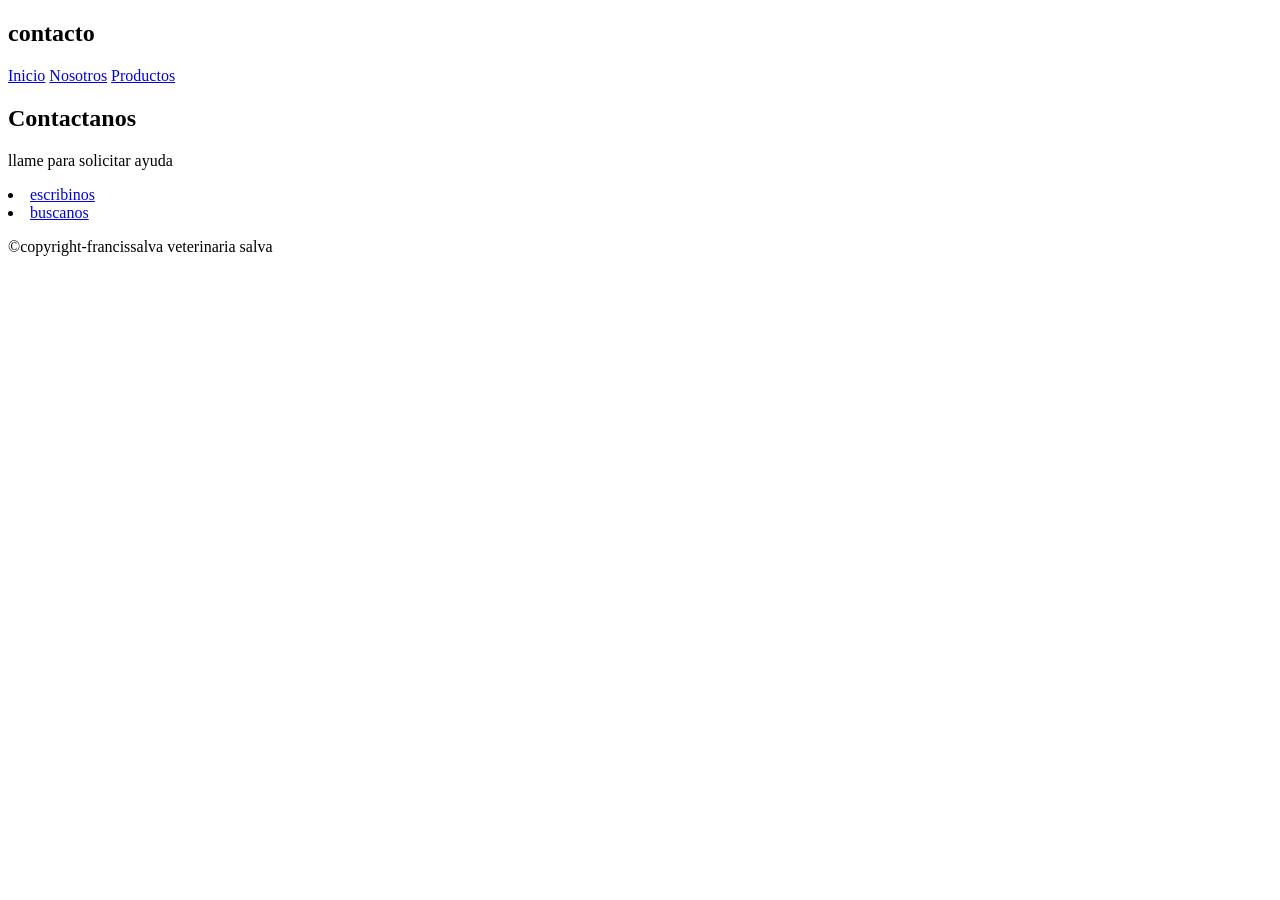
==== proyecto salva/proyecto final/contacto.html @ cef604f1 "Add files via upload" ====
<!DOCTYPE html>
<html lang="en">

<head>
    <meta charset="UTF-8">
    <meta name="viewport" content="width=device-width, initial-scale=1.0">
    <title>Document</title>
</head>

<body>
    <header>
        <nav>
            <h1>contacto</h1>
            <ul></ul>
            <a href="index.html">Inicio</a>
            <a href="nosotros.html">Nosotros</a>
            <a href="productos.html">Productos</a>
            </ul>
        </nav>
    </header>
    <main>
        <h2>Contactanos</h2>
        <p>llame para solicitar ayuda</p>
        <li><a href="https://mail.google.com" target="_blank">
                escribinos
            </a></li>
        <li><a href="https://www.google.com" target="_blank">
                buscanos
            </a></li>
    </main>
    <footer>
        <p>©copyright-francissalva               veterinaria salva</p>
    </footer>
</body>

</html>
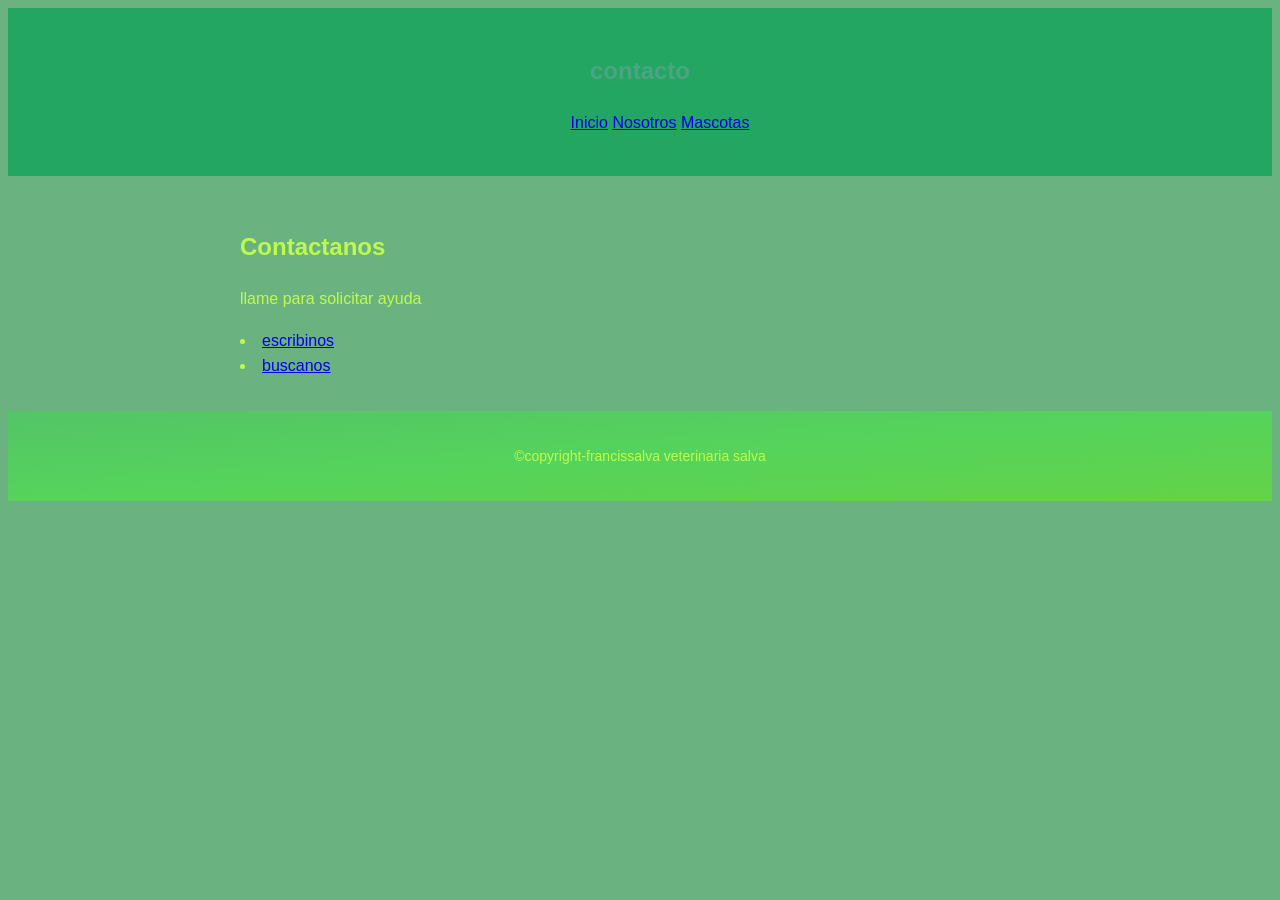
==== commit 410d71c4: "Add files via upload" ====
--- a/proyecto salva/proyecto final/contacto.html
+++ b/proyecto salva/proyecto final/contacto.html
@@ -5,16 +5,17 @@
     <meta charset="UTF-8">
     <meta name="viewport" content="width=device-width, initial-scale=1.0">
     <title>Document</title>
+    <link rel="stylesheet" href="contacto.css">
 </head>
 
 <body>
     <header>
         <nav>
             <h1>contacto</h1>
-            <ul></ul>
-            <a href="index.html">Inicio</a>
+            <ul>
+            <a href="inicio.html">Inicio</a>
             <a href="nosotros.html">Nosotros</a>
-            <a href="productos.html">Productos</a>
+            <a href="mascotas.html">Mascotas</a>
             </ul>
         </nav>
     </header>
--- a/proyecto salva/proyecto final/contacto.css
+++ b/proyecto salva/proyecto final/contacto.css
@@ -0,0 +1,35 @@
+:root {
+    --fuente: sans-serif;
+    --color-texto: hsl(81, 97%, 64%);
+     --color-primario:  #24A663; 
+    --color-fondo: #6BB281;
+}
+
+body {
+    font-family: var(--fuente);
+    color: var(--color-texto);
+    background-color: var(--color-fondo);
+    font-size: 16px;
+    line-height: 1.6;
+}
+
+header {
+    background-color: var(--color-primario);
+    color: rgb(75, 165, 131);
+    padding: 24px 32px;
+    text-align: center;
+}
+
+footer {
+    background-color: var(--color-texto);
+
+    background: linear-gradient(to bottom right, #54c567, #55d35b, #64d348);
+    text-align: center;
+    padding: 20px;
+    font-size: 0.875rem;
+}
+main {
+    max-width: 800px;
+    margin: 0 auto;
+    padding: 32px 24px;
+}
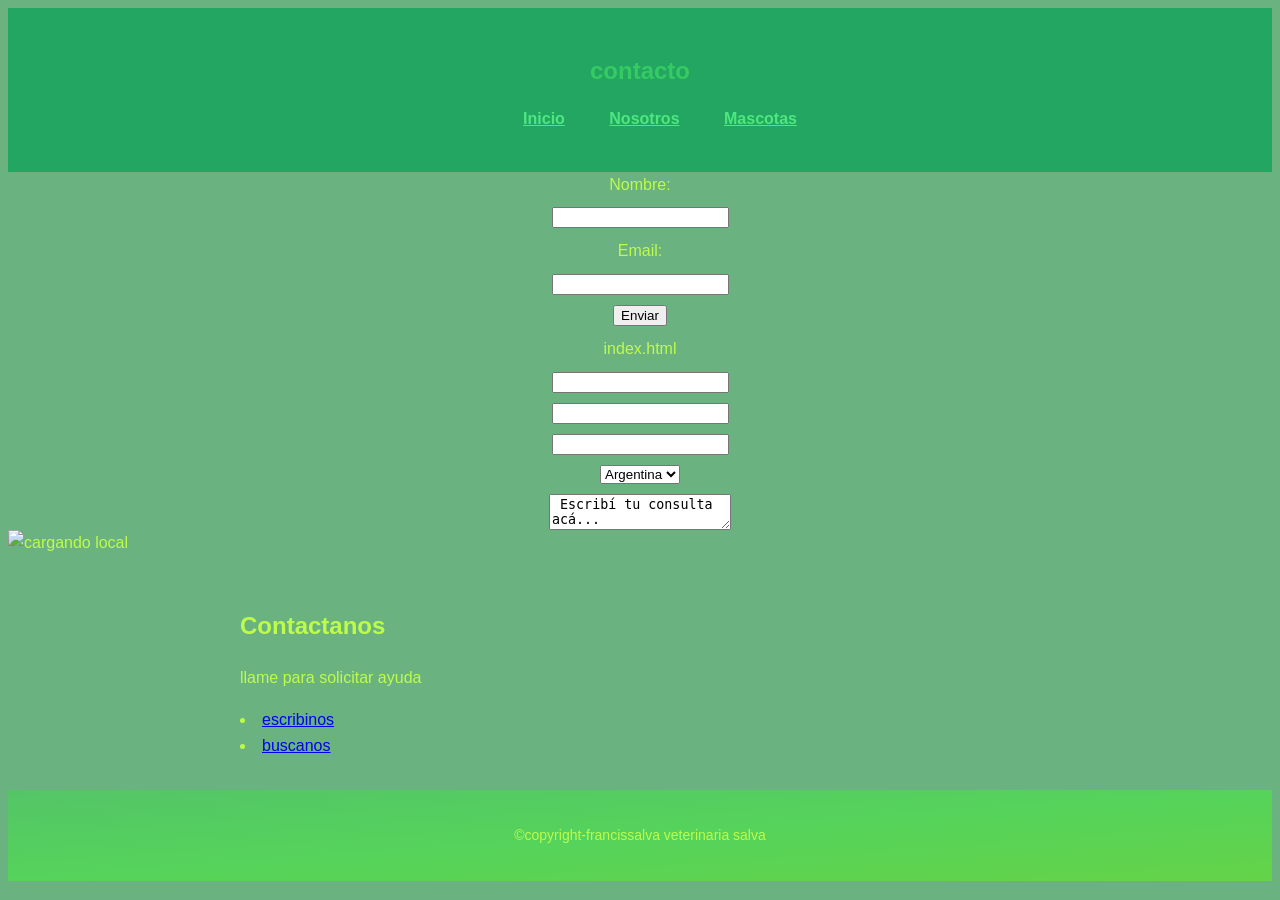
==== commit 5bcdb940: "Add files via upload" ====
--- a/proyecto salva/proyecto final/contacto.html
+++ b/proyecto salva/proyecto final/contacto.html
@@ -13,12 +13,31 @@
         <nav>
             <h1>contacto</h1>
             <ul>
-            <a href="inicio.html">Inicio</a>
-            <a href="nosotros.html">Nosotros</a>
-            <a href="mascotas.html">Mascotas</a>
+                <a href="inicio.html">Inicio</a>
+                <a href="nosotros.html">Nosotros</a>
+                <a href="mascotas.html">Mascotas</a>
             </ul>
         </nav>
     </header>
+    <form action=“enviar.php” method=“post”>
+        <label for=“nombre”>Nombre:</label>
+        <input type=“text” id=“nombre” name=“nombre”>
+        <label for=“email”>Email:</label>
+        <input type=“email” id=“email” name=“email”>
+        <button type=“submit”>Enviar</button>
+        index.html
+        <input type=“password” name=“clave”>
+        <input type=“checkbox” name=“acepto”>
+        <input type=“date” name=“fecha”>
+        <select name=“pais”>
+            <option>Argentina</option>
+            <option>Bolivia</option>
+        </select>
+        <textarea name=“mensaje” rows=“4” cols=“40”>
+ Escribí tu consulta acá...
+</textarea>
+    </form>
+    <img src="/img/Gemini_Generated_Image_dg6g51dg6g51dg6g.png" alt="cargando local" width="1890" height="800">
     <main>
         <h2>Contactanos</h2>
         <p>llame para solicitar ayuda</p>
@@ -30,7 +49,7 @@
             </a></li>
     </main>
     <footer>
-        <p>©copyright-francissalva               veterinaria salva</p>
+        <p>©copyright-francissalva veterinaria salva</p>
     </footer>
 </body>
 
--- a/proyecto salva/proyecto final/contacto.css
+++ b/proyecto salva/proyecto final/contacto.css
@@ -3,6 +3,7 @@
     --color-texto: hsl(81, 97%, 64%);
      --color-primario:  #24A663; 
     --color-fondo: #6BB281;
+    --color-claro: rgb(77, 231, 128);
 }
 
 body {
@@ -19,7 +20,16 @@
     padding: 24px 32px;
     text-align: center;
 }
-
+nav h1 {
+    color: rgb(53, 202, 98);
+    margin-bottom: 12px;
+}
+nav a {
+    color: var(--color-claro);
+    margin: 0 12px;
+    font-weight: bold;
+    padding: 4px 8px;
+}
 footer {
     background-color: var(--color-texto);
 
@@ -32,4 +42,13 @@
     max-width: 800px;
     margin: 0 auto;
     padding: 32px 24px;
-}+}
+form {
+    display: flex;
+    flex-direction: column;
+    align-items: center;
+    flex-wrap: wrap-reverse;
+    align-content: center;
+    gap: 10px;
+    height: 100%;
+}
